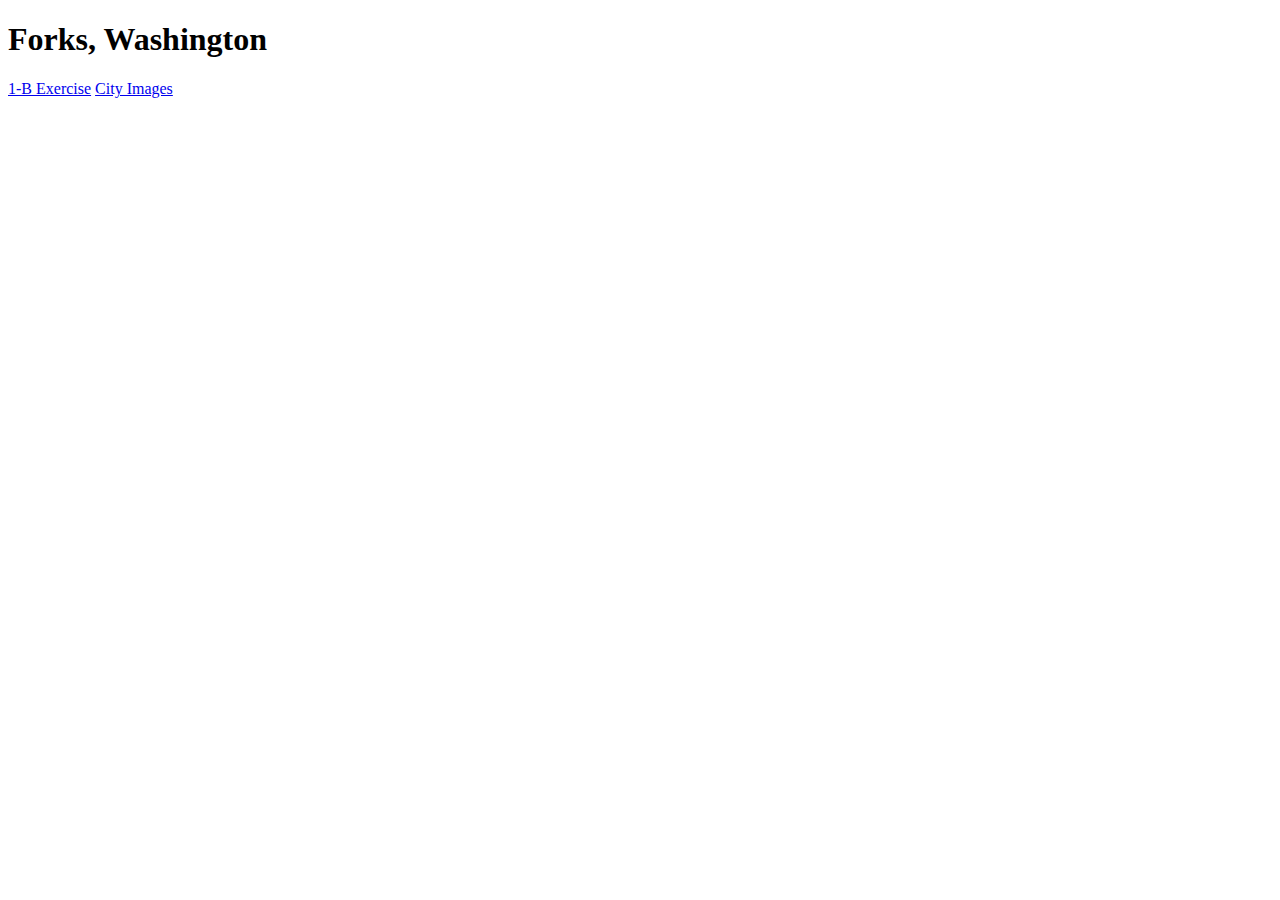
==== cityimages.html @ f35dcaae "inital commit" ====
<!DOCTYPE html>
<html lang="en">
  <head>
    <meta charset="UTF-8" />
    <meta http-equiv="X-UA-Compatible" content="IE=edge" />
    <meta name="viewport" content="width=device-width, initial-scale=1.0" />
    <title>1-B Exercise</title>
  </head>
  <body>
    <header>
      <h1>Forks, Washington</h1>
      <a href="index.html" title="Home Page" target="_blank">1-B Exercise</a>
      <a href="cityimages.html" title="City Images" target="_blank">City Images</a>
    </header>
    <main></main>
    <footer></footer>
  </body>
</html>
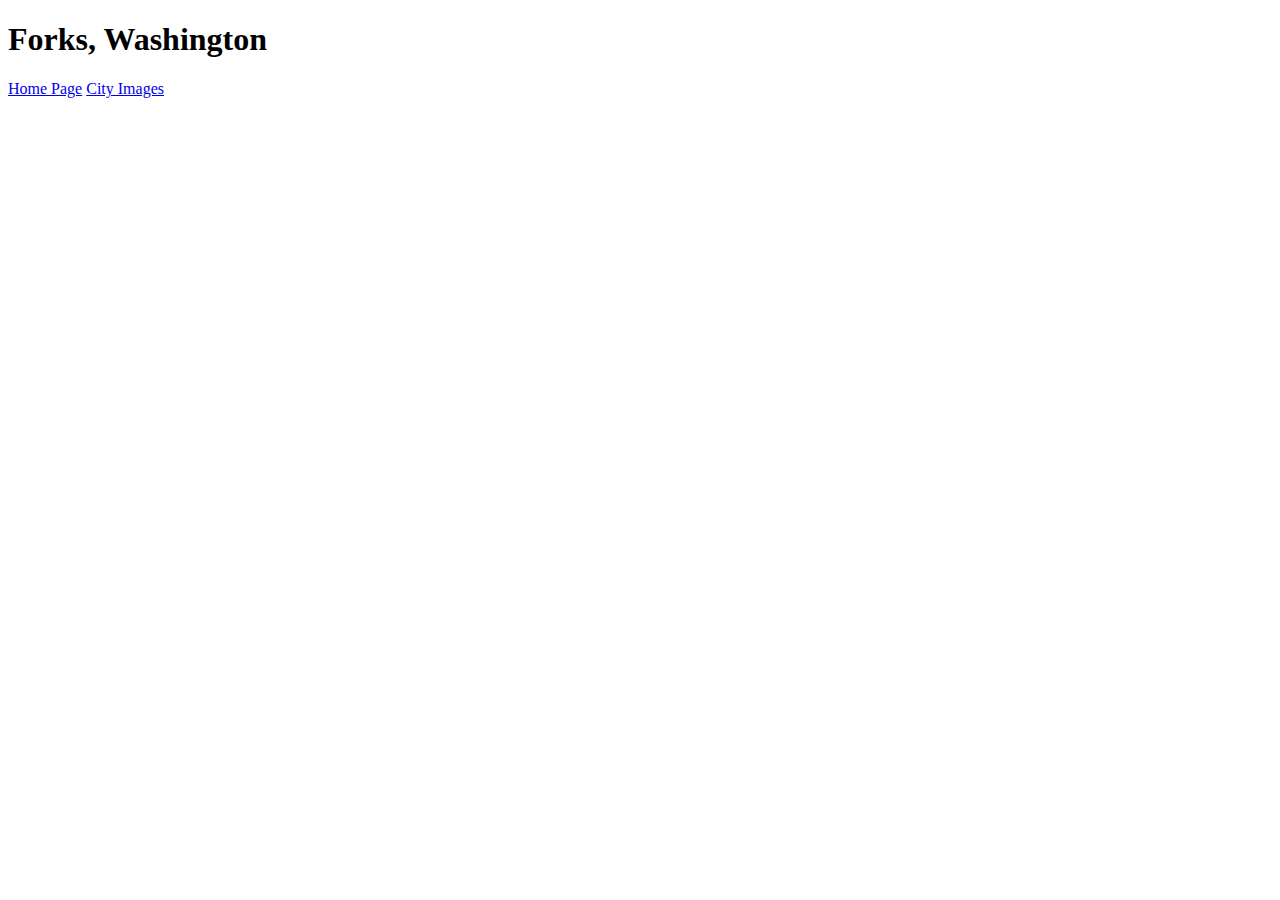
==== commit 61d5ea0c: "added headers and nav" ====
--- a/cityimages.html
+++ b/cityimages.html
@@ -4,14 +4,15 @@
     <meta charset="UTF-8" />
     <meta http-equiv="X-UA-Compatible" content="IE=edge" />
     <meta name="viewport" content="width=device-width, initial-scale=1.0" />
-    <title>1-B Exercise</title>
+    <title>City Images | 1-B</title>
   </head>
   <body>
     <header>
       <h1>Forks, Washington</h1>
-      <a href="index.html" title="Home Page" target="_blank">1-B Exercise</a>
+      <a href="index.html" title="Home Page" target="_blank">Home Page</a>
       <a href="cityimages.html" title="City Images" target="_blank">City Images</a>
     </header>
+
     <main></main>
     <footer></footer>
   </body>
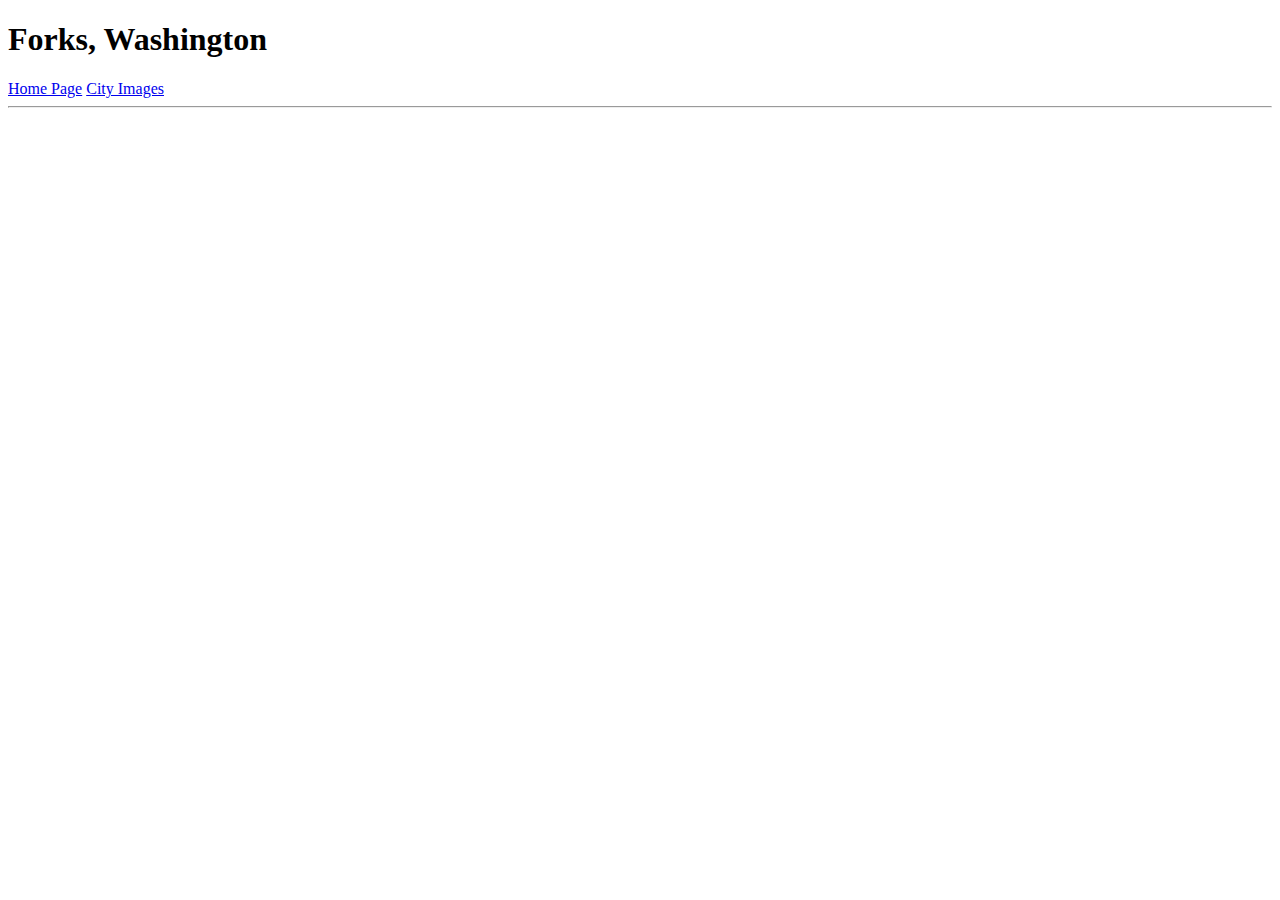
==== commit 06866778: "flushed out index page" ====
--- a/cityimages.html
+++ b/cityimages.html
@@ -11,6 +11,7 @@
       <h1>Forks, Washington</h1>
       <a href="index.html" title="Home Page" target="_blank">Home Page</a>
       <a href="cityimages.html" title="City Images" target="_blank">City Images</a>
+      <hr />
     </header>
 
     <main></main>
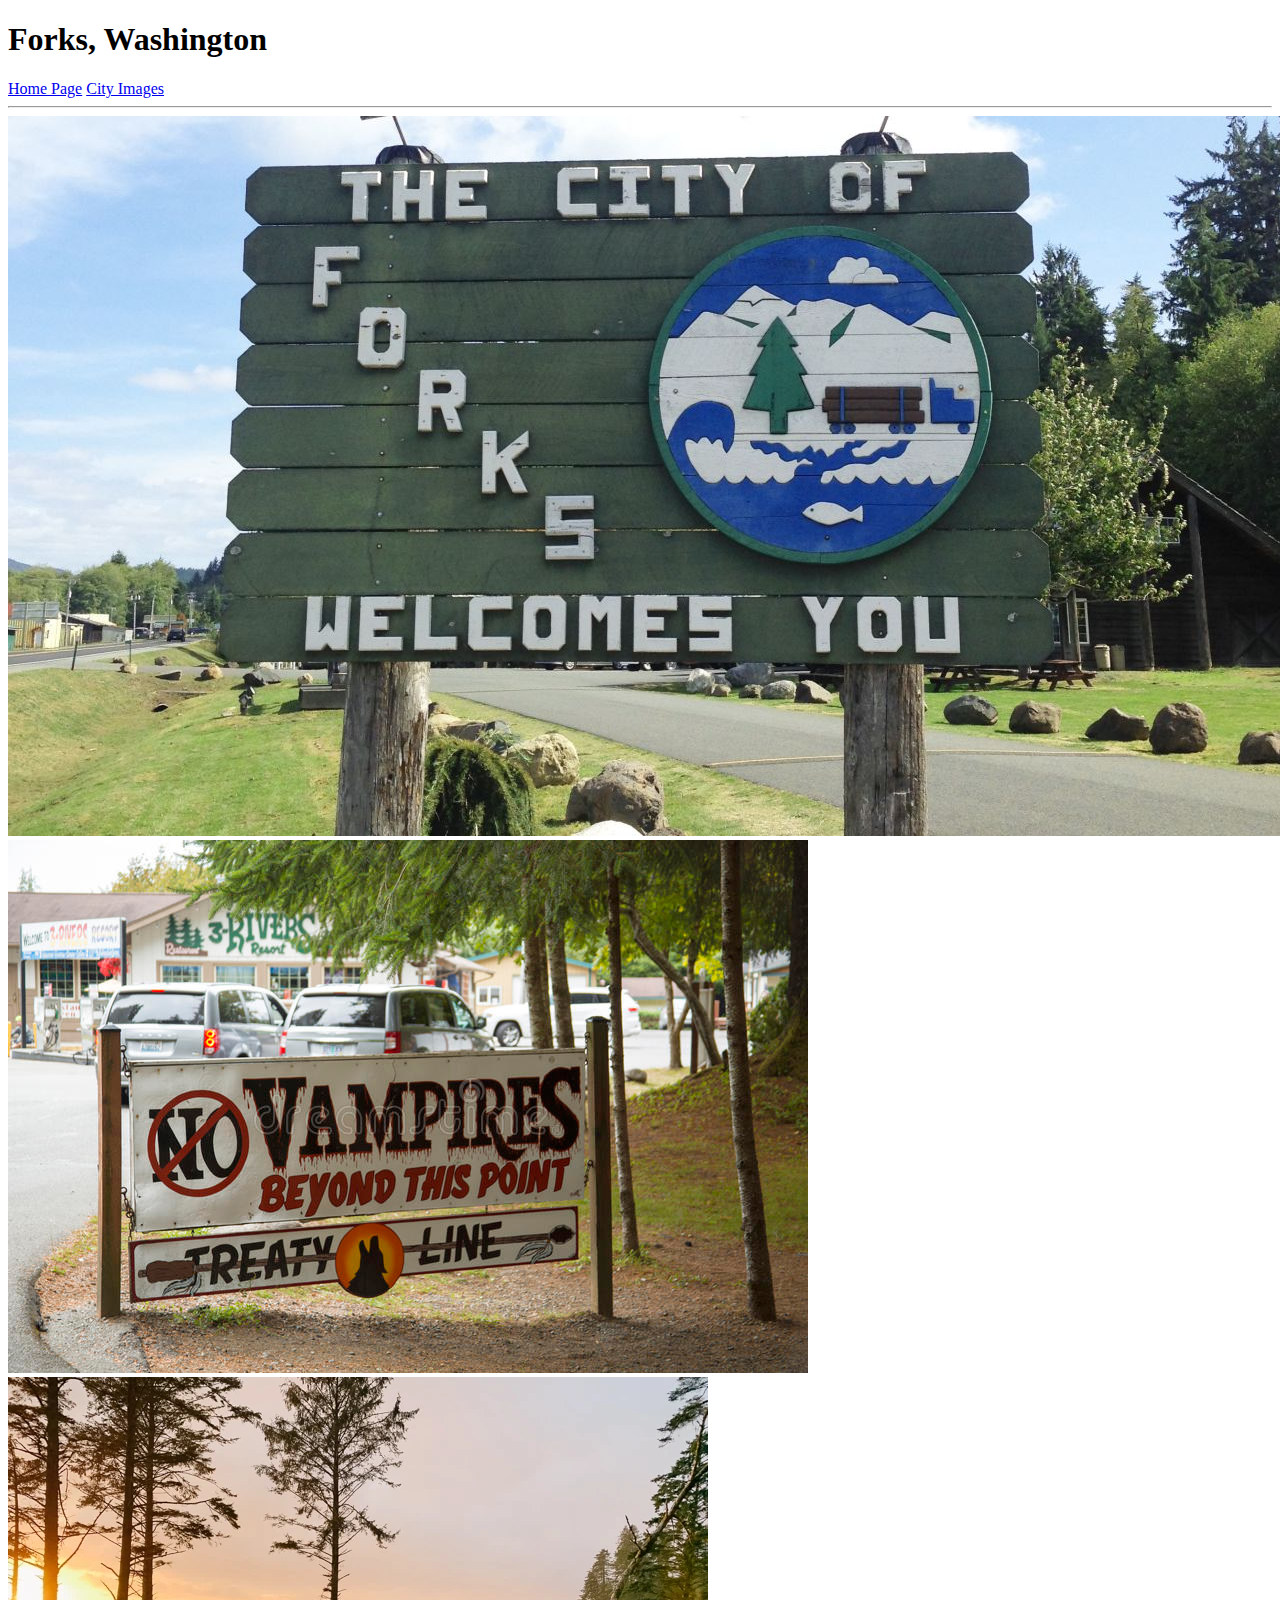
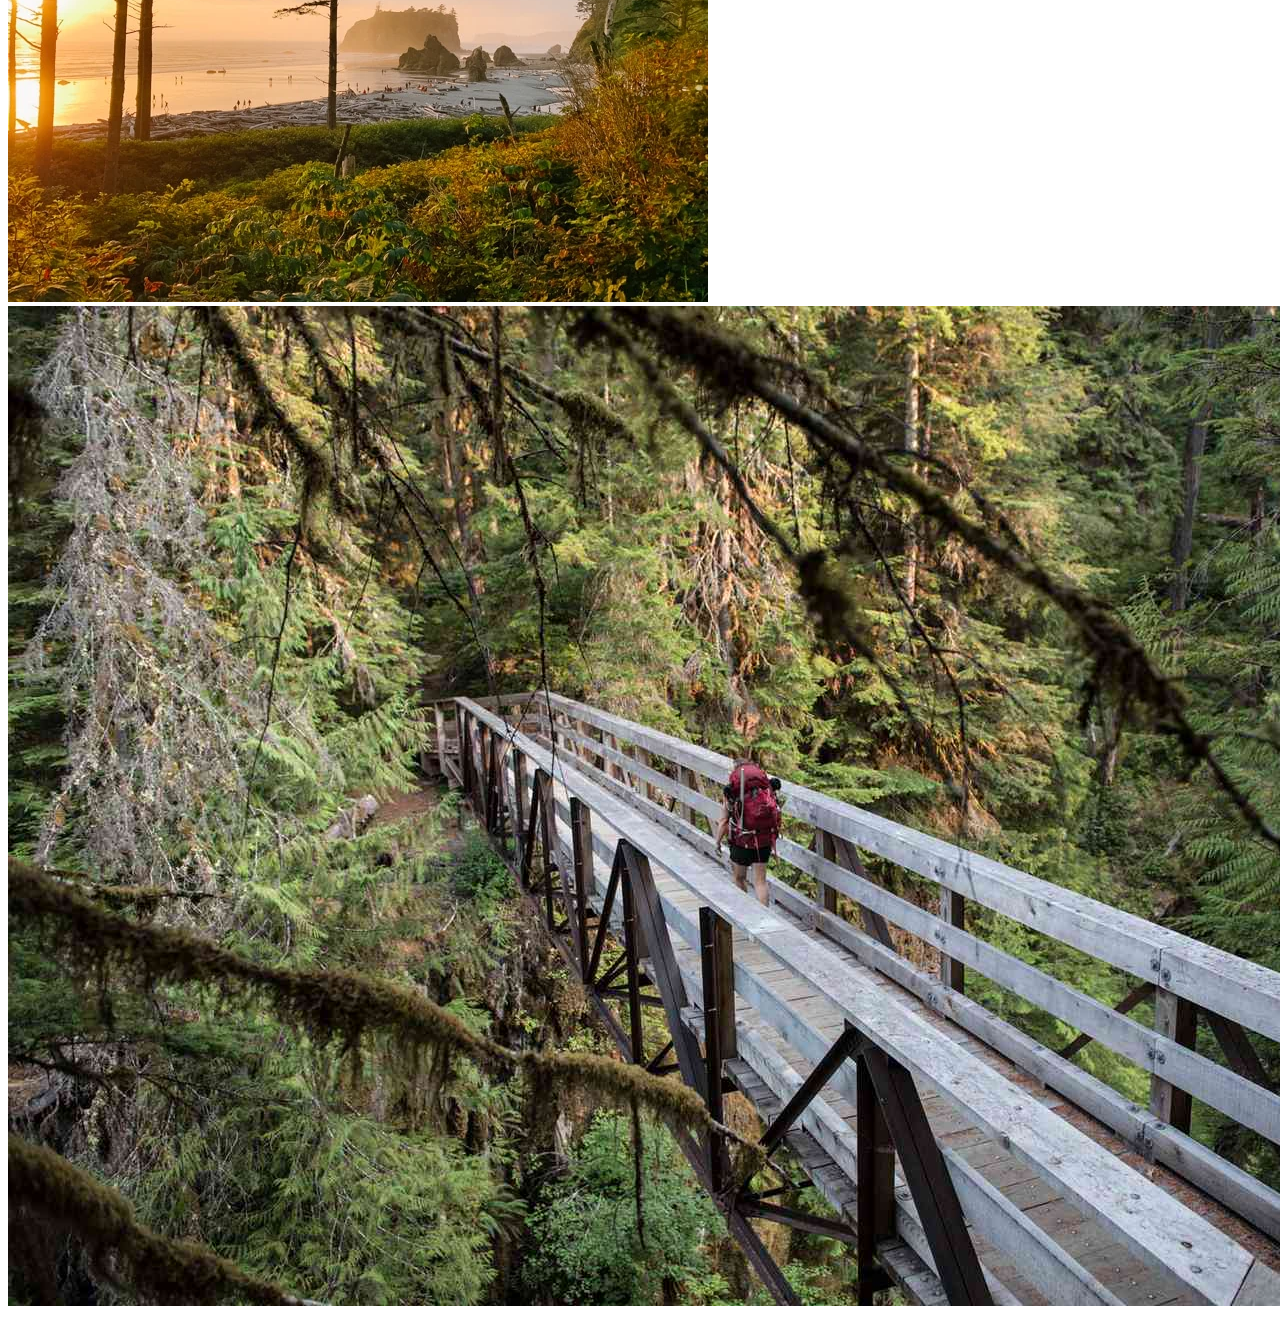
==== commit 6c200dca: "added images to page" ====
--- a/cityimages.html
+++ b/cityimages.html
@@ -14,7 +14,12 @@
       <hr />
     </header>
 
-    <main></main>
+    <main>
+      <img src="imgs\city-sign.jpg" alt="City Sign" />
+      <img src="imgs\no-vampires.jpg" alt="No Vampires Sign" />
+      <img src="imgs\ocean-pic.webp" alt="Ocean View" />
+      <img src="imgs\forest-bridge.jpg" alt="Forest Bridge" />
+    </main>
     <footer></footer>
   </body>
 </html>
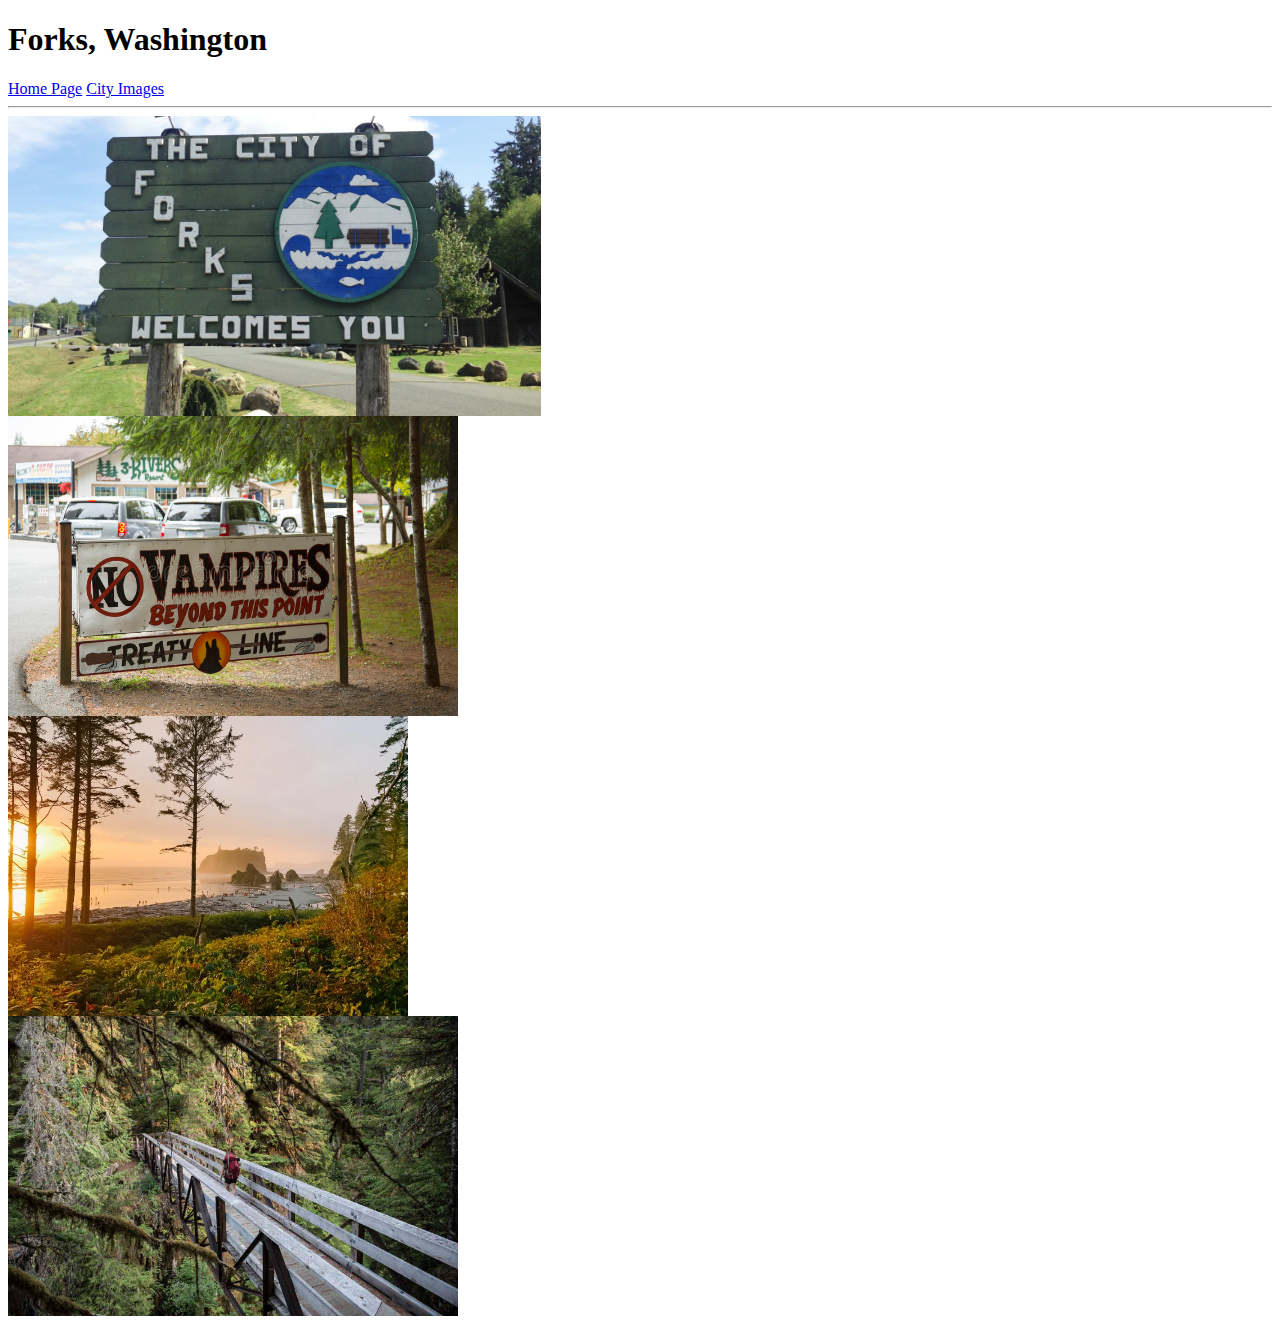
==== commit 34abaf54: "link css" ====
--- a/cityimages.html
+++ b/cityimages.html
@@ -4,6 +4,7 @@
     <meta charset="UTF-8" />
     <meta http-equiv="X-UA-Compatible" content="IE=edge" />
     <meta name="viewport" content="width=device-width, initial-scale=1.0" />
+    <link rel="stylesheet" href="css/styles.css" />
     <title>City Images | 1-B</title>
   </head>
   <body>
@@ -15,10 +16,12 @@
     </header>
 
     <main>
-      <img src="imgs\city-sign.jpg" alt="City Sign" />
-      <img src="imgs\no-vampires.jpg" alt="No Vampires Sign" />
-      <img src="imgs\ocean-pic.webp" alt="Ocean View" />
-      <img src="imgs\forest-bridge.jpg" alt="Forest Bridge" />
+      <div class="image-block">
+        <img class="image" src="imgs\city-sign.jpg" alt="City Sign" />
+        <img class="image" src="imgs\no-vampires.jpg" alt="No Vampires Sign" />
+        <img class="image" src="imgs\ocean-pic.webp" alt="Ocean View" />
+        <img class="image" src="imgs\forest-bridge.jpg" alt="Forest Bridge" />
+      </div>
     </main>
     <footer></footer>
   </body>
--- a/css/styles.css
+++ b/css/styles.css
@@ -0,0 +1,10 @@
+.image {
+  height: 300px;
+  display: block;
+}
+
+.table-row {
+}
+
+.table-header {
+}
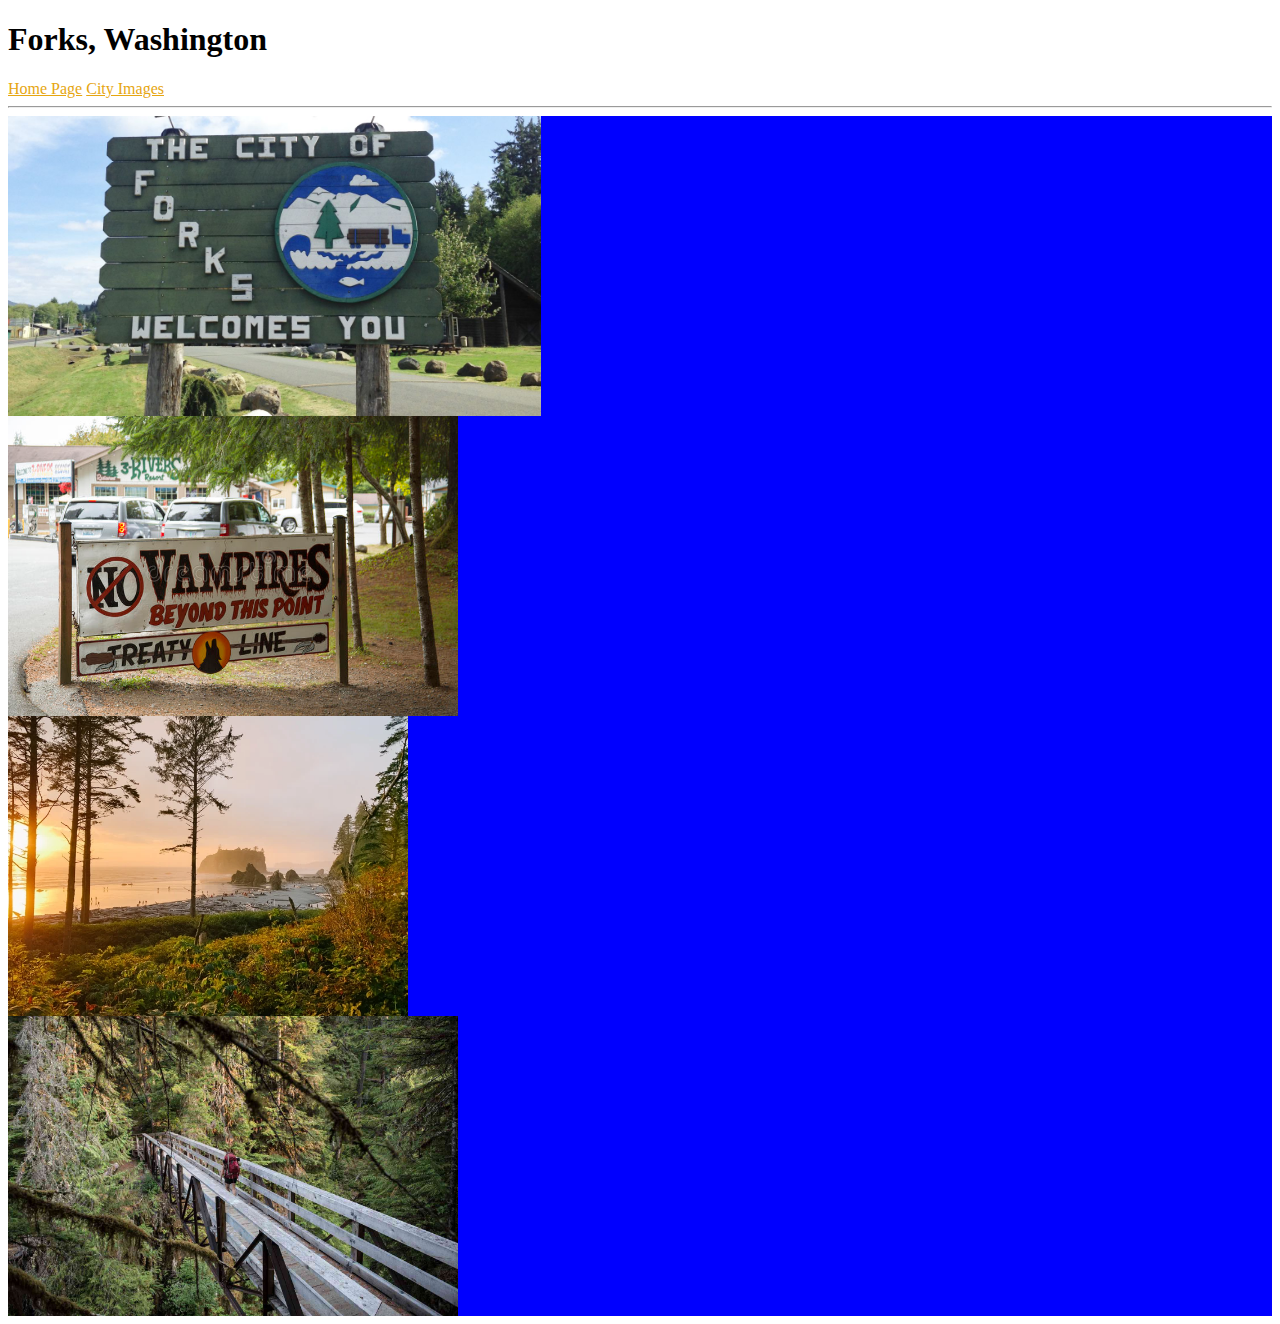
==== commit 210d17e3: "end of day 4-13" ====
--- a/cityimages.html
+++ b/cityimages.html
@@ -10,8 +10,10 @@
   <body>
     <header>
       <h1>Forks, Washington</h1>
-      <a href="index.html" title="Home Page" target="_blank">Home Page</a>
-      <a href="cityimages.html" title="City Images" target="_blank">City Images</a>
+      <nav>
+        <a href="index.html" title="Home Page" target="_blank">Home Page</a>
+        <a href="cityimages.html" title="City Images" target="_blank">City Images</a>
+      </nav>
       <hr />
     </header>
 
--- a/css/styles.css
+++ b/css/styles.css
@@ -1,10 +1,40 @@
+nav a {
+  color: rgb(230, 166, 17);
+}
+
+nav a:hover {
+  color: blue;
+}
+
+nav a:active {
+  color: red;
+}
+
 .image {
   height: 300px;
   display: block;
 }
 
-.table-row {
+table, th, td{
+  border: 1px solid blue;
+  border-collapse: collapse;
+  width: 960px;
 }
 
-.table-header {
+div.secondpara {
+  background-color: purple;
 }
+
+div {
+  background-color: blue;
+}
+
+.third-para-span {
+  background-color: green;
+}
+
+.search-bar {
+  width: 300px;
+  margin-top: 16px;
+  padding-left: 8px;
+}